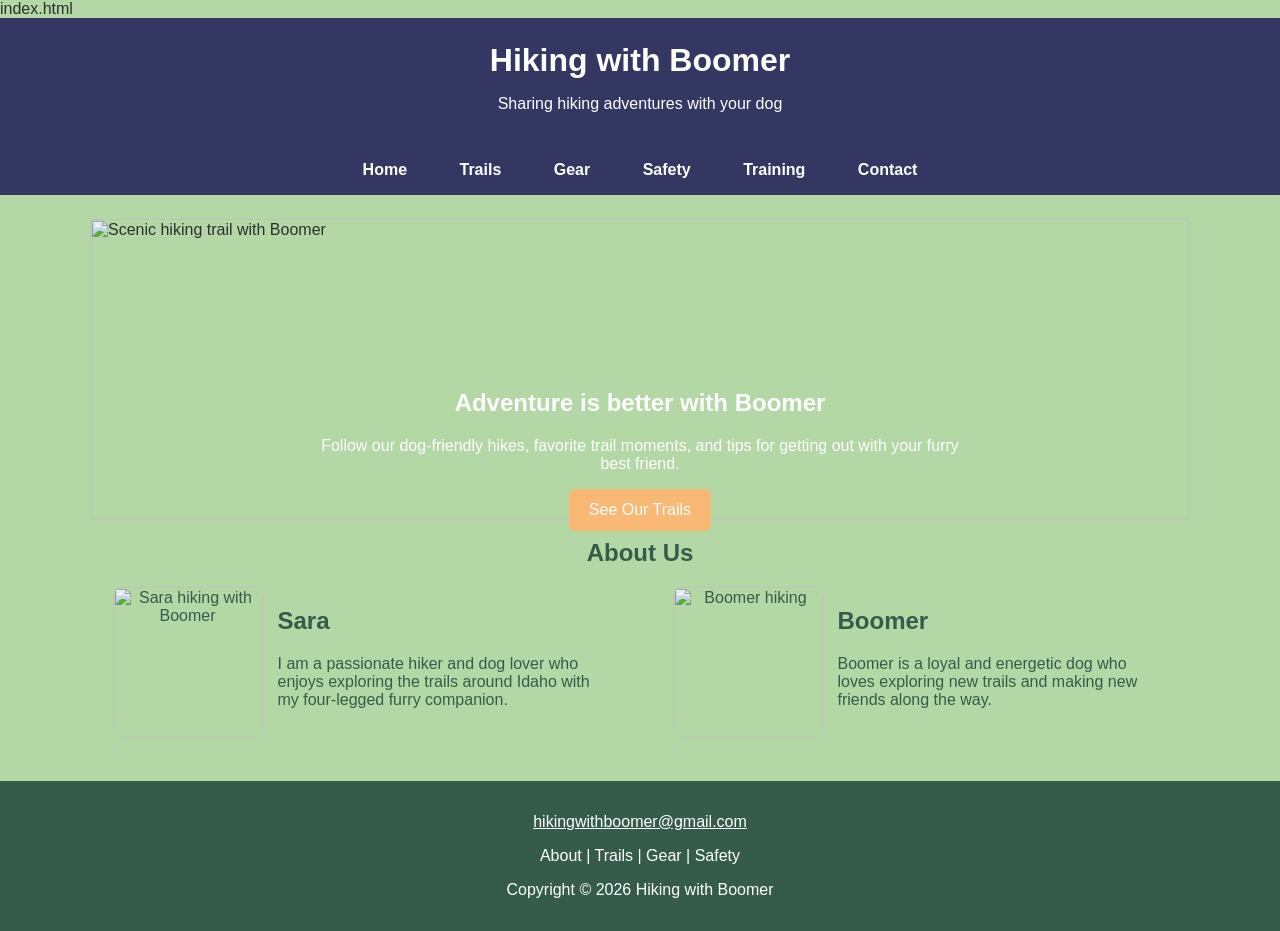
==== index.html @ 9b7b44ee "Add files via upload" ====
index.html
<!DOCTYPE html>
<html lang="en">
<head>
    <meta charset="UTF-8">
    <meta name="viewport" content="width=device-width, initial-scale=1.0">
    <title>Hiking with Boomer</title>
    <link rel="stylesheet" href="style.css">
</head>

<body>
    <header>
        <div>
            <h1>Hiking with Boomer</h1>
            <p>Sharing hiking adventures with your dog</p>
        </div>
    </header>

    <nav>
        <ul>
            <li><a href="index.html">Home</a></li>
            <li><a href="#">Trails</a></li>
            <li><a href="#">Gear</a></li>
            <li><a href="#">Safety</a></li>
            <li><a href="#">Training</a></li>
            <li><a href="#">Contact</a></li>
        </ul>
    </nav>

    <main>
        <section class="hero">
            <img src="images/hero.jpg" alt="Scenic hiking trail with Boomer">
            <div class="hero-text"> 
                <h2>Adventure is better with Boomer</h2>
            <p>Follow our dog-friendly hikes, favorite trail moments, and tips for getting out with your furry best friend.</p>
            <a href="#" class="button">See Our Trails</a>
            </div>
  </section>

    <section class="about">
        <h2>About Us</h2>
        
    <div class="intro">
        <div class="card">
        <img src="images/sara.jpg" alt="Sara hiking with Boomer">
        <div class="card-text">
            <h2>Sara</h2>
            <p>I am a passionate hiker and dog lover who enjoys exploring the trails around Idaho with my four-legged furry companion.</p>
        </div>
    </div>

    <div class="card">
        <img src="images/boomer.jpg" alt="Boomer hiking">
        <div class="card-text">
            <h2>Boomer</h2>
            <p>Boomer is a loyal and energetic dog who loves exploring new trails and making new friends along the way.</p>
        </div>
    </div>

</section>
    </section>
</main>
    <footer>
        <p><a href="mailto:hikingwithboomer@gmail.com">hikingwithboomer@gmail.com</a></p>
        <p> About | Trails | Gear | Safety</p>
        <p>Copyright &copy; 2026 Hiking with Boomer</p> 
    
    </footer>

</body>
</html>
---- style.css ----
style.css
img {
    max-width: 100%;
    height: auto;
}
body {
    margin: 0;
    font-family: Arial, sans-serif;
    background-color: #b4d7a6;
    color: #2f2f2f;
}
header {
    background-color: #333762;
    color: white;
    padding: 1em;
    text-align: center;
}
.site-branding {
    display: flex;
    align-items: center;
    gap: 1em;
}
.logo {
    width: 70px;
    height: 70px;
    object-fit: cover;
    border-radius: 10px;
}
header h1 {
    margin: 0.25em 0 0 0;
}
nav {
    background-color: #333762;
}
nav ul {
    list-style-type: none;
    margin: 0;
    padding: 0;
    text-align: center;
}
nav li {
   display: inline-block;
}
nav a {
    display: block;
    padding: 1em 1.5em;
    text-decoration: none;
    color: white;
    font-weight: bold;
}
main {
    width: 90%;
    max-width: 1100px;
    margin: auto;
    padding: 1.5em 0;
}
.hero img {
    width: 100%;
    height: 300px;
    object-fit: cover;
    display: block;
}
.hero-text {
    color: white;
    position: absolute;
    top: 50%;
    left: 50%;
    transform: translate(-50%, -50%);
    text-align: center;     
}
.button {
    display: inline-block;
    padding: 0.75em 1.25em;
    background-color: #f9b874;
    color: white;
    text-decoration: none;
    border-radius: 5px;
    border-radius: 6px;
}
.about {
    text-align: center;
    color: #355c4b;
    margin-bottom: 20px;
}
.intro {
    display: flex;
    gap: 20px;
    justify-content: space-around; 
}
.card {
    width: 45%;
    display: flex;
    align-items: flex-start;
    gap: 15px;
}
.card img {
    width: 150px;
    height: auto;
    display: block;
    border-radius: 10px;
}
.card-text {
    display: flex;
    flex-direction: column;
    text-align: left;
}
.card h2 {
    color: #355c4b;
}
.card-text h3 {
    display: flex;
    flex-direction: column;
    text-align: left;
}
.card-text p {
    margin: 0;
}
footer {
    background-color: #355c4b;
    color: white;
    text-align: center;
    padding: 1em;
}
footer a {
    color: white;
}
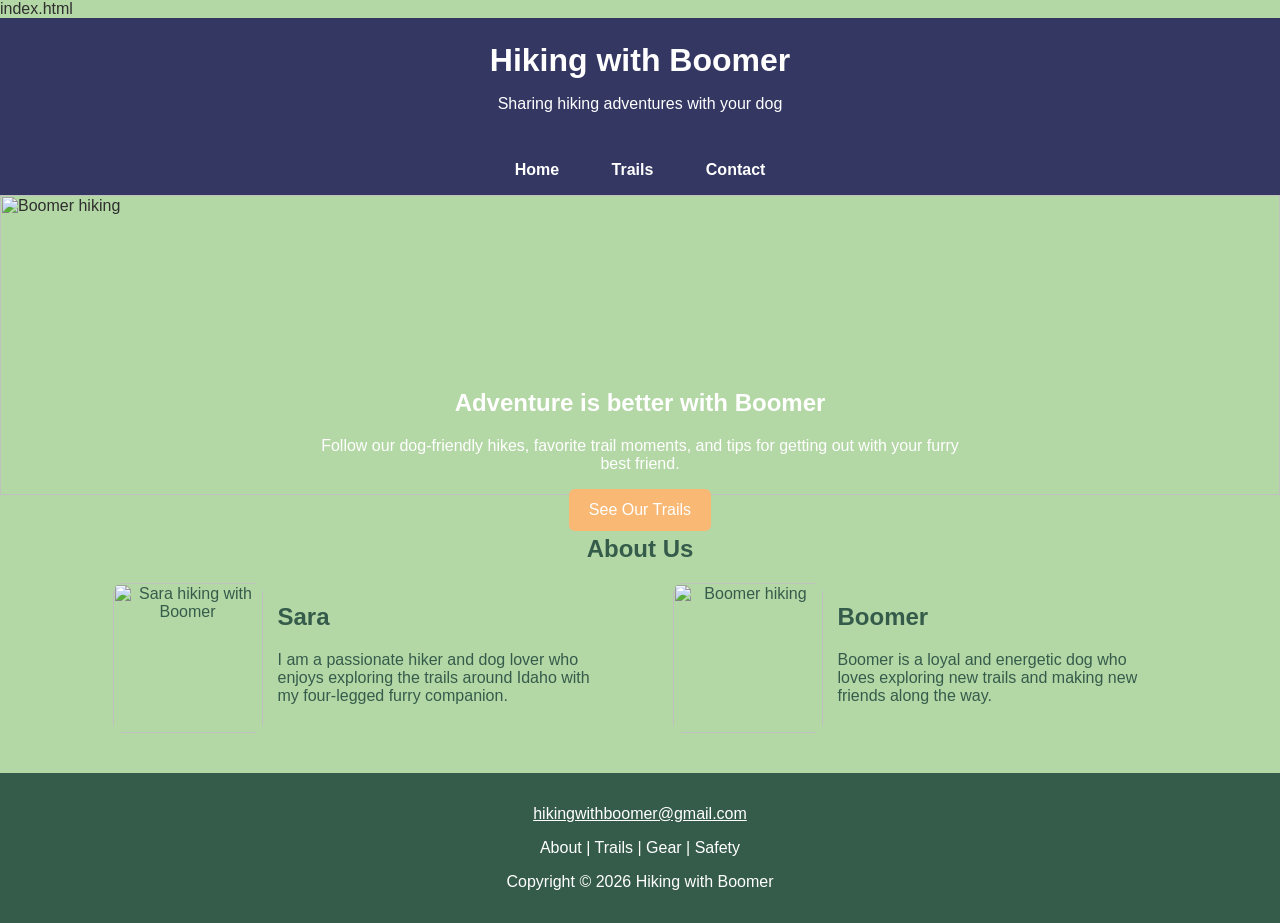
==== commit 21c572ba: "Add files via upload" ====
--- a/index.html
+++ b/index.html
@@ -17,26 +17,23 @@
     </header>
 
     <nav>
-        <ul>
-            <li><a href="index.html">Home</a></li>
-            <li><a href="#">Trails</a></li>
-            <li><a href="#">Gear</a></li>
-            <li><a href="#">Safety</a></li>
-            <li><a href="#">Training</a></li>
-            <li><a href="#">Contact</a></li>
-        </ul>
+    <ul>
+        <li><a href="index.html">Home</a></li>
+        <li><a href="trails.html">Trails</a></li>
+        <li><a href="contact.html">Contact</a></li>
+    </ul>
     </nav>
+<section class="hero">
+  <img src="images/hero.jpg" alt="Boomer hiking">
 
-    <main>
-        <section class="hero">
-            <img src="images/hero.jpg" alt="Scenic hiking trail with Boomer">
-            <div class="hero-text"> 
-                <h2>Adventure is better with Boomer</h2>
-            <p>Follow our dog-friendly hikes, favorite trail moments, and tips for getting out with your furry best friend.</p>
-            <a href="#" class="button">See Our Trails</a>
-            </div>
-  </section>
+  <div class="hero-text">
+    <h2>Adventure is better with Boomer</h2>
+    <p>Follow our dog-friendly hikes, favorite trail moments, and tips for getting out with your furry best friend.</p>
+    <a href="trails.html" class="button">See Our Trails</a>
+  </div>
+</section>
 
+<main>         
     <section class="about">
         <h2>About Us</h2>
         
--- a/style.css
+++ b/style.css
@@ -14,6 +14,12 @@
     color: white;
     padding: 1em;
     text-align: center;
+}
+header img {
+  width: 100%;
+  height: 250px;
+  object-fit: cover;
+  display: block;
 }
 .site-branding {
     display: flex;
@@ -82,6 +88,12 @@
     color: #355c4b;
     margin-bottom: 20px;
 }
+.map-img {
+  width: 100%;
+  height: 275px;
+  object-fit: cover;
+  display: block;
+}
 .intro {
     display: flex;
     gap: 20px;
@@ -115,6 +127,50 @@
 .card-text p {
     margin: 0;
 }
+main {
+  padding: 20px;
+}
+table {
+  width: 85%;
+  margin: 2em auto;
+  border-collapse: collapse;
+  background-color: white;
+  border-radius: 6px;
+  overflow: hidden;
+}
+th, td {
+  border: 1px solid #355c4b;
+  padding: 10px;
+  text-align: center;
+}
+
+th {
+  background-color: #355c4b;
+  color: white;
+}
+
+tr:nth-of-type(even) {
+  background-color: #f5fafc;
+}
+.contact-title {
+  text-align: center;
+}
+form {
+  max-width: 500px;
+  margin: 2em auto;
+}
+input, select, textarea {
+  width: 100%;
+  padding: 8px;
+  margin-top: 5px;
+}
+input[type="submit"] {
+  background-color: #355c4b;
+  color: white;
+  border: none;
+  padding: 10px;
+  cursor: pointer;
+}
 footer {
     background-color: #355c4b;
     color: white;
@@ -123,4 +179,4 @@
 }
 footer a {
     color: white;
-}+}
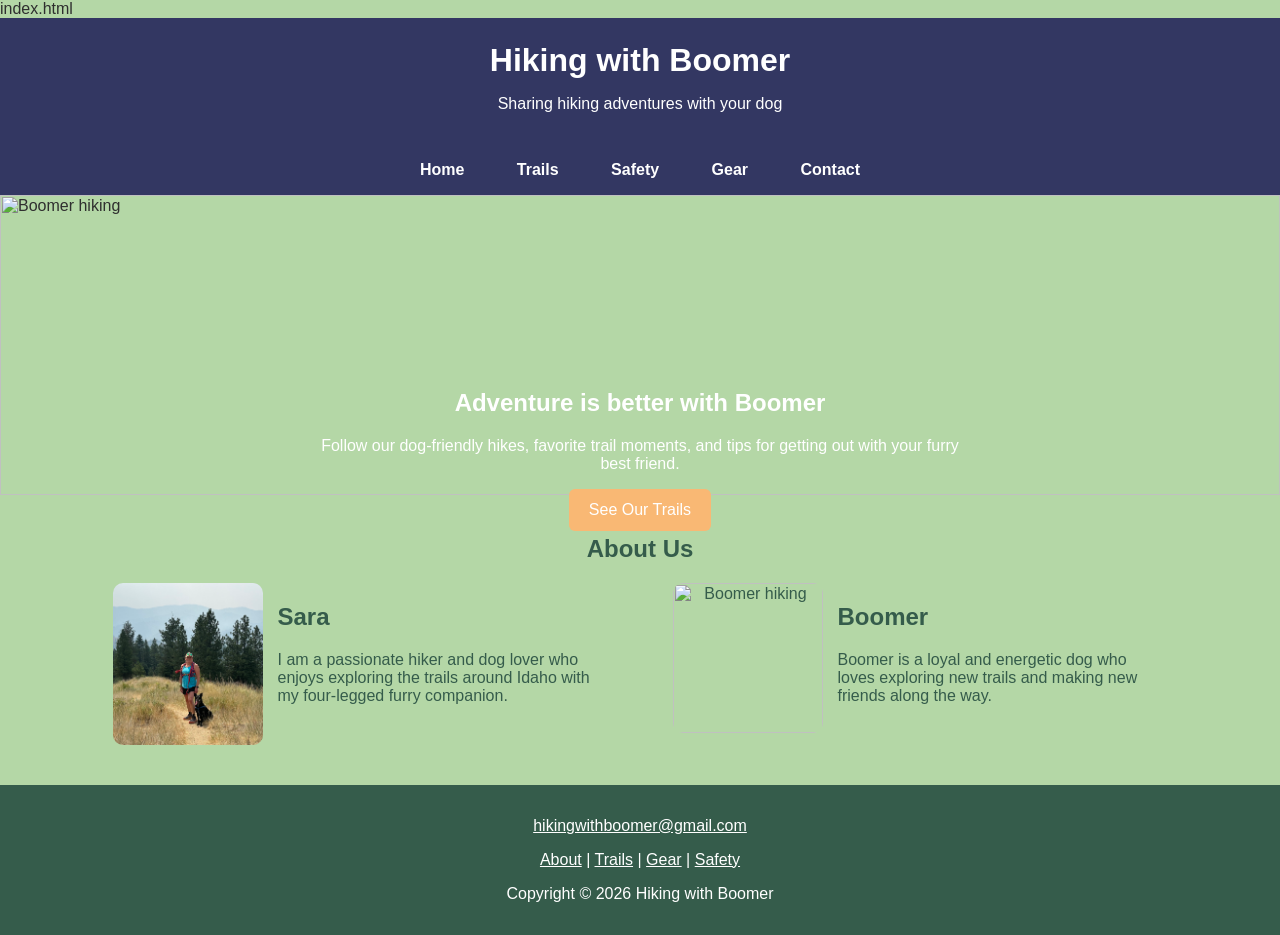
==== commit eff3e315: "Add files via upload" ====
--- a/index.html
+++ b/index.html
@@ -20,6 +20,8 @@
     <ul>
         <li><a href="index.html">Home</a></li>
         <li><a href="trails.html">Trails</a></li>
+        <li><a href="safety.html">Safety</a></li>
+        <li><a href="gear.html">Gear</a></li>
         <li><a href="contact.html">Contact</a></li>
     </ul>
     </nav>
@@ -59,7 +61,12 @@
 </main>
     <footer>
         <p><a href="mailto:hikingwithboomer@gmail.com">hikingwithboomer@gmail.com</a></p>
-        <p> About | Trails | Gear | Safety</p>
+        <p>
+  <a href="index.html">About</a> |
+  <a href="trails.html">Trails</a> |
+  <a href="gear.html">Gear</a> |
+  <a href="safety.html">Safety</a>
+</p>
         <p>Copyright &copy; 2026 Hiking with Boomer</p> 
     
     </footer>
--- a/style.css
+++ b/style.css
@@ -54,6 +54,9 @@
     color: white;
     font-weight: bold;
 }
+nav a:hover {
+  color: #f9b874; 
+}
 main {
     width: 90%;
     max-width: 1100px;
@@ -64,6 +67,7 @@
     width: 100%;
     height: 300px;
     object-fit: cover;
+    object-position: 50% 55%; 
     display: block;
 }
 .hero-text {
@@ -82,6 +86,13 @@
     text-decoration: none;
     border-radius: 5px;
     border-radius: 6px;
+}
+
+.gear-hero img {
+  width: 100%;
+  height: 300px;
+  object-fit: cover;
+  object-position: 50% 50%;
 }
 .about {
     text-align: center;
@@ -155,9 +166,28 @@
 .contact-title {
   text-align: center;
 }
+.contact-break {
+  text-align: center;
+  margin: 30px 0;
+}
+.contact-break img {
+  width: 250px;
+  height: 250px;
+  object-fit: cover;
+  border-radius: 12px;
+  display: block;
+  margin: 0 auto 15px;
+}
+
+.contact-break p {
+  font-size: 1.2em;
+  font-weight: 500;
+  color: #355c4b;
+}
 form {
   max-width: 500px;
   margin: 2em auto;
+  margin-top 20px;
 }
 input, select, textarea {
   width: 100%;
@@ -171,6 +201,20 @@
   padding: 10px;
   cursor: pointer;
 }
+.video-row {
+    display: flex;
+    align-items: center;
+    gap: 20px;
+    margin: 2em auto;
+    max-width: 800px;
+}
+.video-row video {
+    width: 200px;
+    border-radius: 8px;
+}
+.video-text {
+    text-align: left;
+}
 footer {
     background-color: #355c4b;
     color: white;
@@ -180,3 +224,6 @@
 footer a {
     color: white;
 }
+footer a:hover {
+    color: #f9b874;
+}
